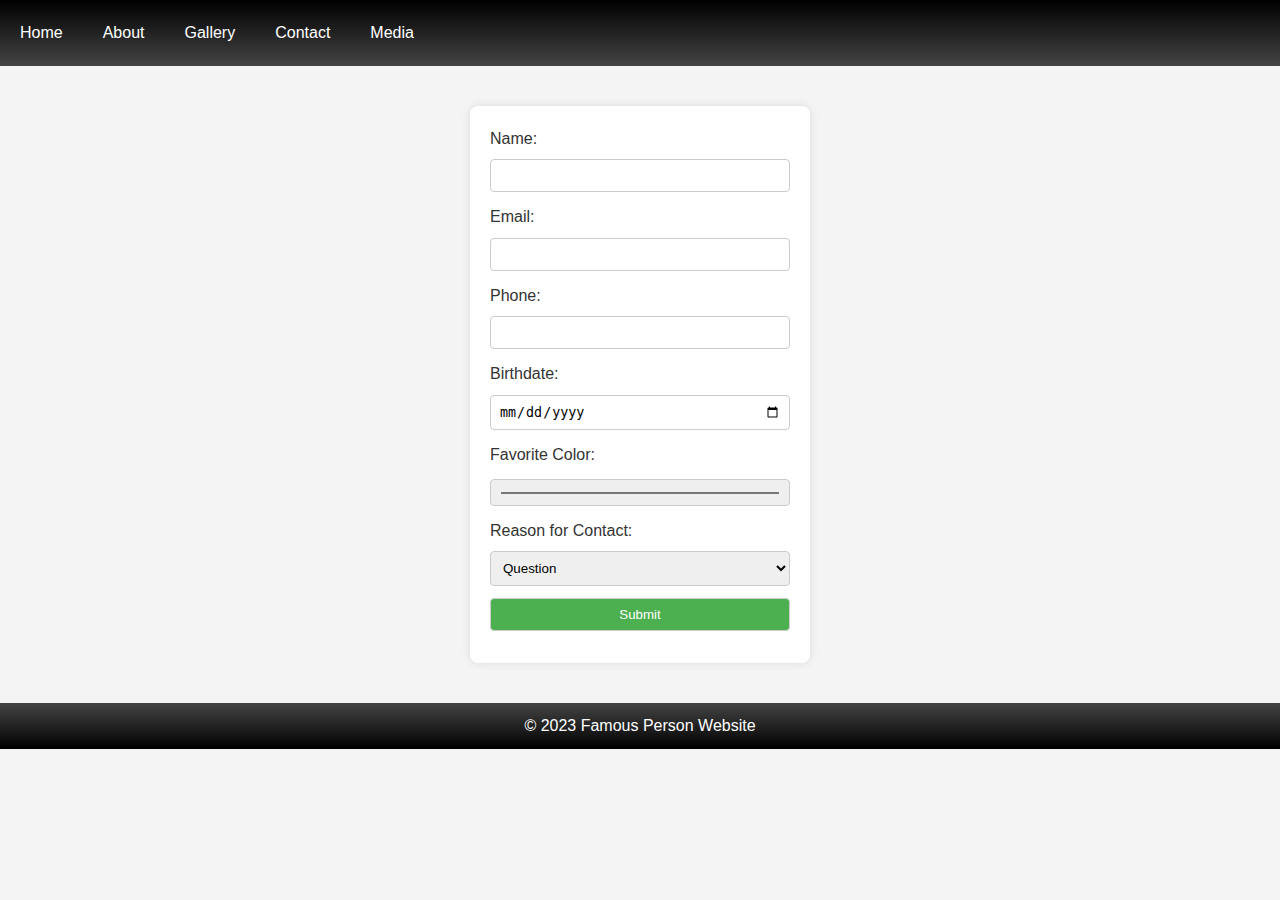
==== contact.html @ c7020883 "first commit" ====
<!DOCTYPE html>
<html lang="en">
  <head>
    <meta charset="UTF-8" />
    <meta name="viewport" content="width=device-width, initial-scale=1.0" />
    <title>Famous Person Website</title>
    <link rel="stylesheet" href="css/main.css" />
  </head>
  <body>
    <!-- Include the navbar -->
    <div id="navbar"></div>

    <section class="contact-form-section">
      <form>
        <label for="name">Name:</label>
        <input type="text" id="name" name="name" required />

        <label for="email">Email:</label>
        <input type="email" id="email" name="email" required />

        <label for="phone">Phone:</label>
        <input type="tel" id="phone" name="phone" required />

        <label for="birthdate">Birthdate:</label>
        <input type="date" id="birthdate" name="birthdate" required />

        <label for="color">Favorite Color:</label>
        <input type="color" id="color" name="color" value="#000000" required />

        <label for="reason">Reason for Contact:</label>
        <select id="reason" name="reason">
          <option value="question">Question</option>
          <option value="feedback">Feedback</option>
          <option value="support">Support</option>
        </select>

        <input type="submit" value="Submit" />
      </form>
    </section>

    <!-- Include the footer -->
    <div id="footer"></div>

    <script>
      // Fetch and include the navbar
      fetch("components/navbar.html")
        .then((response) => response.text())
        .then((data) => (document.getElementById("navbar").innerHTML = data));

      // Fetch and include the footer
      fetch("components/footer.html")
        .then((response) => response.text())
        .then((data) => (document.getElementById("footer").innerHTML = data));
    </script>
  </body>
</html>
---- css/main.css ----
/* Reset some default styles */
body, h1, h2, p, ul, li {
    margin: 0;
    padding: 0;
}

body {
    font-family: 'Arial', sans-serif;
    background-color: #f4f4f4;
    color: #333;
    line-height: 1.6;
}

nav {
    background-image: linear-gradient(black, rgb(68, 68, 68));
    color: white;
    padding: 10px;
}

ul {
    list-style-type: none;
    margin: 0;
    padding: 0;
    display: flex;
}

li {
    margin-right: 20px;
    position: relative;
}

a {
    text-decoration: none;
    color: white;
    padding: 10px;
    display: block;
}

a:hover {
    color: #a6a4a4;
}

ul ul {
    display: none;
    position: absolute;
    top: 100%;
    left: 0;
    background-color: #555;
}

li:hover > ul {
    display: flex;
    flex-direction: column;
}

table {
    width: 100%;
    border-collapse: collapse;
    margin-top: 20px;
}

th, td {
    border: 1px solid #ddd;
    padding: 8px;
    text-align: left;
}

th {
    background-color: #f2f2f2;
}

.home-page-section {
    display: flex;
    flex-direction: column;
    align-items: center;
    max-width: 800px;
    margin: 20px auto;
    padding: 20px;
    background-color: #fff;
    border-radius: 8px;
    box-shadow: 0 0 10px rgba(0, 0, 0, 0.1);
}

section {
    display: flex;
    flex-direction: column;
    align-items: center;
    max-width: 800px;
    margin: 20px auto;
    padding: 20px;
    border-radius: 8px;
}

section h2 {
    color: #333;
}

img {
    max-width: 100%;
    height: auto;
    border-radius: 8px;
    margin-top: 40px;
    margin-bottom: 40px;
}

footer {
    background-color: #222;
    color: #fff;
    padding: 10px;
    text-align: center;
    background-image: linear-gradient(rgb(68, 68, 68), black);
}

.grid {
    width: 538px;
    display: grid;
    grid-template-rows: auto auto;
    grid-template-columns: repeat(auto-fit, minmax(140px, 1fr));
    justify-content: space-between;
    justify-items: center;
}

.item {
    border: 2px solid #555;
    width: auto;
    height: 150px;
}

form {
    background-color: #fff;
    padding: 20px;
    border-radius: 8px;
    box-shadow: 0 0 10px rgba(0, 0, 0, 0.1);
    width: 300px;
}

label {
    display: block;
    margin-bottom: 8px;
}

input, select {
    width: 100%;
    padding: 8px;
    margin-bottom: 12px;
    box-sizing: border-box;
    border: 1px solid #ccc;
    border-radius: 4px;
}

input[type="submit"] {
    background-color: #4caf50;
    color: #fff;
    cursor: pointer;
}

input[type="submit"]:hover {
    background-color: #45a049;
}

iframe {
  height:415px;
  width: 660px;
}


/* Media queries */
@media (max-width: 768px) {
    /* Styles for screens up to 768px wide (e.g., tablets) */
    nav {
        padding: 5px;
    }

    ul {
        flex-direction: column;
    }

    li {
        margin-right: 0;
        margin-bottom: 10px;
    }

    iframe {
  height: 210px;
  width: 340px;
}
}

/* Add more media queries as needed */
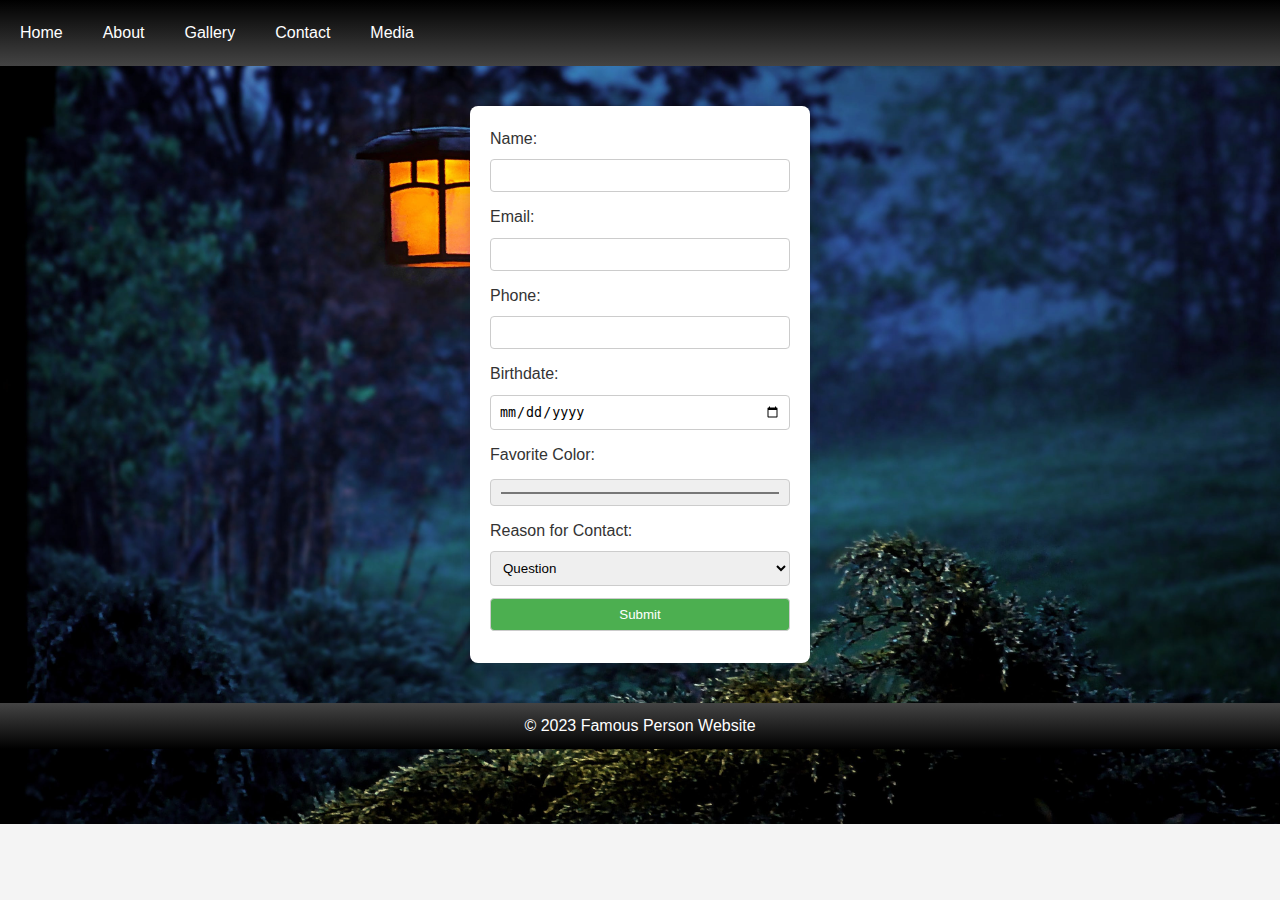
==== commit 4954f11e: "updated the metadata infor on all pages" ====
--- a/contact.html
+++ b/contact.html
@@ -3,7 +3,7 @@
   <head>
     <meta charset="UTF-8" />
     <meta name="viewport" content="width=device-width, initial-scale=1.0" />
-    <title>Famous Person Website</title>
+    <title>Contact Uche</title>
     <link rel="stylesheet" href="css/main.css" />
   </head>
   <body>
--- a/css/main.css
+++ b/css/main.css
@@ -9,6 +9,9 @@
     background-color: #f4f4f4;
     color: #333;
     line-height: 1.6;
+    background-image: url(../images/backgroundImg.jpg);
+    background-repeat: no-repeat;
+    background-size: cover;
 }
 
 nav {
@@ -184,6 +187,16 @@
   height: 210px;
   width: 340px;
 }
+
+body {
+    font-family: 'Arial', sans-serif;
+    background-color: #f4f4f4;
+    color: #333;
+    line-height: 1.6;
+    background-image: url(../images/whitebg.jpg);
+    background-repeat: no-repeat;
+    background-size: cover;
+}
 }
 
 /* Add more media queries as needed */
